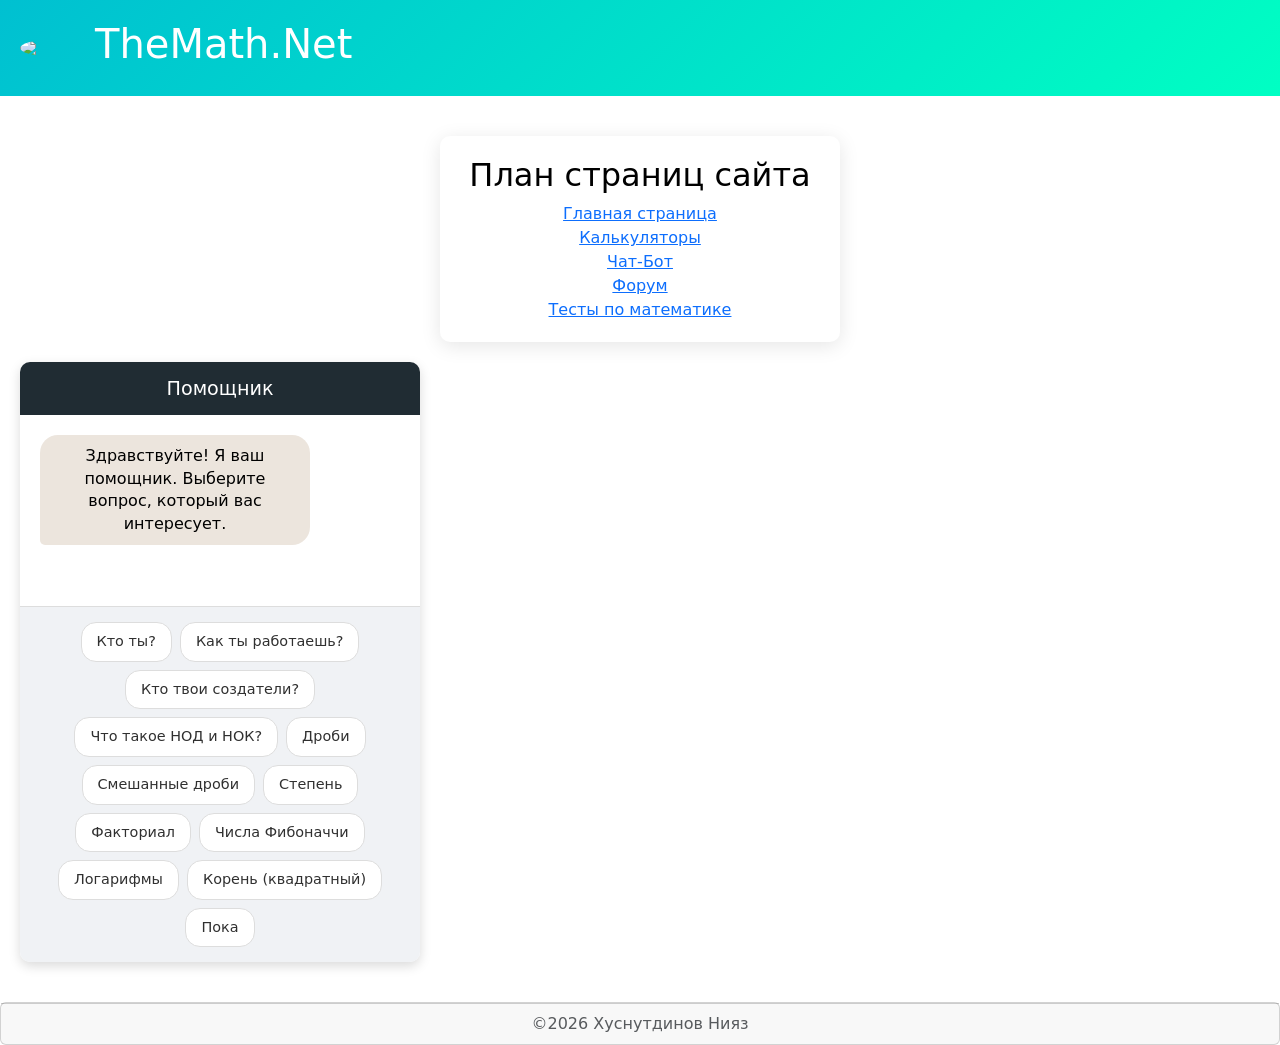
==== bot.html @ e5706ca1 "Add files via upload" ====
<!DOCTYPE html>
<html>
  <head>
    <meta charset="utf-8">
    <meta name="viewport" content="width=device-width, initial-scale=1.0">
    <title>TheMath.NET: Учебный портал по математике и соц.сеть</title>
    <link href="https://cdn.jsdelivr.net/npm/bootstrap@5.3.8/dist/css/bootstrap.min.css" rel="stylesheet" integrity="sha384-sRIl4kxILFvY47J16cr9ZwB07vP4J8+LH7qKQnuqkuIAvNWLzeN8tE5YBujZqJLB" crossorigin="anonymous">
    <link rel="stylesheet" href="style.css">
    <style>
        .m {
            color: black;
            border-radius: 15px;
            padding: 20px;
            text-align: center;
            opacity: 0;
            transform: translateY(-50px);
            animation: appear 2s forwards;
            margin-bottom: 20px;
        }
        @keyframes appear {
            from {
                opacity: 0;
                transform: translateY(-50px);
            }
            to {
                opacity: 1;
                transform: translateY(0);
            }
        }
         header {
            background: linear-gradient(135deg, #00c0d1, #00ffc3);
            color: white;
            padding: 20px;
        }
        .he {
            background-color: #23232300;
            color: white;
            padding: 5px;
        }
        .logo {
            display: flex;
            align-items: center;
        }
        .logo img {
            border-radius: 50%;
            width: 60px;
            margin-right: 15px;
        }
        img {
            width: 250px;
            border-radius: 15px;
        }
        .img {
            width: 150px;
            border-radius: 15px;
        }
        .container1 {
            text-align: center;
            background-color: white;
            border-radius: 10px;
            box-shadow: 0 4px 20px rgba(0, 0, 0, 0.1);
            padding: 20px;
            max-width: 400px;
            margin: 20px auto; 
        }
        a {
            /**color: black;*/
        }
        

        .chat-container {
            width: 400px;
            height: 600px;
            background-color: #fff;
            border-radius: 10px;
            box-shadow: 0 4px 12px rgba(0, 0, 0, 0.15);
            display: flex;
            text-align: center;
            flex-direction: column;
            overflow: hidden;
        }

        .chat-header {
            background-color: #202c33;
            color: white;
            padding: 15px;
            text-align: center;
        }

        .chat-header h2 {
            margin: 0;
            font-size: 1.2em;
        }

        /* Окно с сообщениями */
        .chat-window {
            list-style-type: none;
            padding: 20px;
            margin: 0;
            flex-grow: 1;
            overflow-y: auto;
            display: flex;
            flex-direction: column;
            gap: 10px;
        }

        /* Стили для сообщений */
        .message {
            padding: 10px 15px;
            border-radius: 18px;
            max-width: 75%;
            word-wrap: break-word;
            line-height: 1.4;
        }

        .user-message {
            background-color: #dcf8c6;
            align-self: flex-end;
            border-bottom-right-radius: 5px;
        }

        .bot-message {
            background-color: #ece5dd;
            align-self: flex-start;
            border-bottom-left-radius: 5px;
        }

        /* Область с кнопками */
        .button-area {
            padding: 15px;
            background-color: #f0f2f5;
            border-top: 1px solid #ddd;
            display: flex;
            flex-wrap: wrap;
            gap: 8px;
            justify-content: center;
        }

        .question-button {
            background-color: #fff;
            color: #303030;
            border: 1px solid #ddd;
            border-radius: 15px;
            padding: 8px 15px;
            font-size: 0.9em;
            cursor: pointer;
            transition: all 0.2s ease-in-out;
        }

        .question-button:hover {
            background-color: #e9e9e9;
            transform: scale(1.05);
        }

        .question-button:active {
            transform: scale(0.98);
        }
    </style>
  </head>
  <body>
     <header>
        <div class="logo">
            <img src="ph.jpg"> 
            <h1>TheMath.Net</h1>
        </div>
    </header>
    
    <div class="m">
        <div>
            <div class="container1">
                <h2>План страниц сайта</h2>
                <a href="index.php">Главная страница</a><br>
                <a href="calc.php">Калькуляторы</a><br>
                <a href="bot.php">Чат-Бот</a><br>
                <a href="forum.php">Форум</a><br>
                <a href="Test.php">Тесты по математике</a><br>
            </div>
            <div>
                <div class="chat-container">
                <div class="chat-header">
                    <h2>Помощник</h2>
                </div>
                <ul class="chat-window" id="chat-window">
                    <li class="message bot-message">Здравствуйте! Я ваш помощник. Выберите вопрос, который вас интересует.</li>
                </ul>
                <div class="button-area" id="button-area">
                    <button class="question-button" data-answer="Я - простой математический чат-бот, созданный с помощью HTML, CSS и JavaScript. Моя задача - помогать вам!">Кто ты?</button>
                    <button class="question-button" data-answer="Я работаю по принципу 'вопрос-ответ'. Вы нажимаете на кнопку, а я даю заготовленный ответ. Просто и удобно!">Как ты работаешь?</button>
                    <button class="question-button" data-answer="Создатель чат-бота Хуснутдинов Нияз (создатель этого же сайта)">Кто твои создатели?</button>
                    <button class="question-button" data-answer="НОД — наибольший общий делитель, НОК — наименьшее общее кратное — понятия в математике, связанные с делимостью чисел.
НОД двух или более чисел — наибольшее число, на которое эти числа можно разделить без остатка. Проще говоря, это самое большое число, которое является делителем для каждого из данных чисел.

НОК двух чисел — наименьшее число, которое делится без остатка и на первое, и на второе число.">Что такое НОД и НОК?</button>
                    <button class="question-button" data-answer="Дробь в математике — это число, состоящее из одной или нескольких равных частей (долей) единицы. Простым языком, дробь — это часть чего-то целого, например, яблока, пиццы, плитки шоколада или даже времени.
                    Например: 8/8">Дроби</button>
                    <button class="question-button" data-answer="Смешанная дробь — это дробь, записанная в виде неотрицательного целого числа и правильной дроби. Понимается как сумма этого числа и дроби.
                    Например: 1 2/3">Смешанные дроби</button>
                    <button class="question-button" data-answer="Степень числа в математике — это математическая операция, представляющая собой многократное умножение числа на само себя
                    Например: 2**3 = 8">Степень</button>
                    <button class="question-button" data-answer="Факториал числа — это произведение всех натуральных чисел от 1 до заданного числа. Обозначается символом восклицательного знака (!) после числа. Формула: n! = 1 × 2 × 3 × … × n, где n — любое натуральное число.">Факториал</button>
                    <button class="question-button" data-answer="Числа Фибоначчи — это последовательность чисел, в которой каждое следующее число равно сумме двух предыдущих. В классическом варианте последовательность начинается с 0 и 1, цепочку значений можно продолжать до бесконечности. Пример: 0, 1, 1, 2, 3, 5, 8, 13, 21, 34">Числа Фибоначчи</button>
                    <button class="question-button" data-answer="Логарифм — это показатель степени, в которую нужно возвести основание, чтобы получить определённое число. Например, если нужно узнать, в какую степень нужно возвести 2, чтобы получить 8, то логарифм 8 по основанию 2 равен 3.">Логарифмы</button>
                    <button class="question-button" data-answer="Корень — математическое понятие, которое означает число, при возведении которого в определённую степень получается заданное число
                    Например: √25 = 5">Корень (квадратный)</button>
                    <button class="question-button" data-answer="Спасибо за общение! Если у вас появятся новые вопросы, я буду здесь. До свидания!">Пока</button>
                </div>
            </div>
        </div>
    </div>
    </div>

    <div class="card text-center">
        <div class="card-footer text-body-secondary">
            <span>©2026 Хуснутдинов Нияз</span>
        </div>
    </div>

    <script src="https://cdn.jsdelivr.net/npm/bootstrap@5.3.8/dist/js/bootstrap.bundle.min.js" integrity="sha384-FKyoEForCGlyvwx9Hj09JcYn3nv7wiPVlz7YYwJrWVcXK/BmnVDxM+D2scQbITxI" crossorigin="anonymous"></script>
    <script>
        const windows = document.getElementById("chat-window");
        const but = document.getElementById("button-area");

        function addMessage(text, use) {
            const messageEl = document.createElement("li");

            messageEl.classList.add("message");
            if (use === 'user') {
                messageEl.classList.add('user-message');
            } else {
                messageEl.classList.add('bot-message');
            }

            messageEl.textContent = text;
            windows.appendChild(messageEl);
            windows.scrollTop = windows.scrollHeight;
        }

        but.addEventListener('click', (event) => {
            if (event.target.classList.contains('question-button')) {
                const clickedB = event.target;

                const question = clickedB.textContent;
                const otvet = clickedB.dataset.answer;

                addMessage(question, 'user');

                setTimeout(() => {
                    addMessage(otvet, 'bot'); 
                }, 500);
            }
        })
    </script>
  </body>
</html>
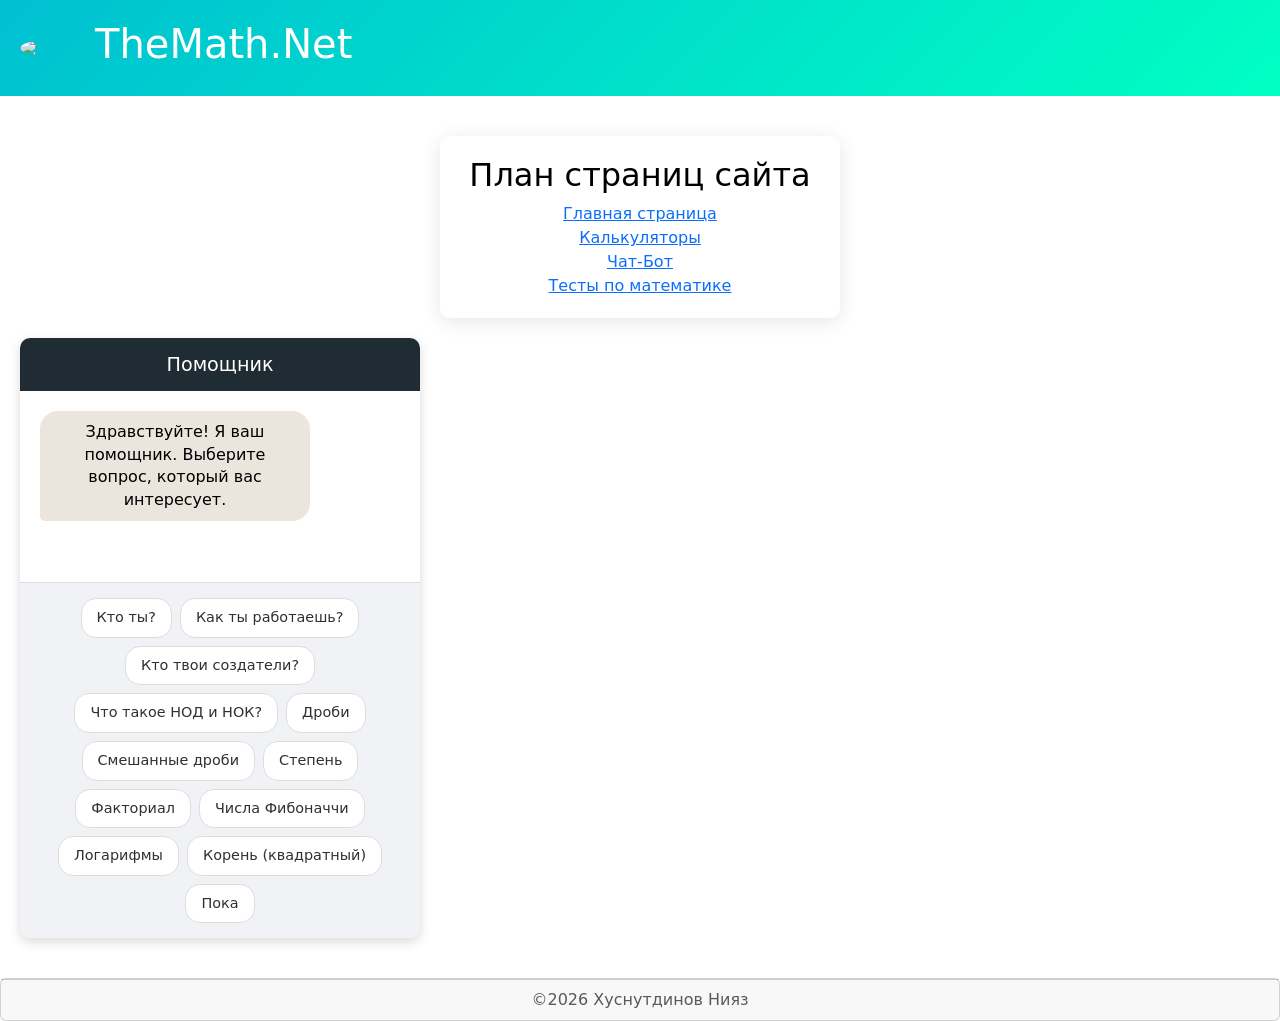
==== commit 222eed42: "Update bot.html" ====
--- a/bot.html
+++ b/bot.html
@@ -169,11 +169,11 @@
         <div>
             <div class="container1">
                 <h2>План страниц сайта</h2>
-                <a href="index.php">Главная страница</a><br>
-                <a href="calc.php">Калькуляторы</a><br>
-                <a href="bot.php">Чат-Бот</a><br>
-                <a href="forum.php">Форум</a><br>
-                <a href="Test.php">Тесты по математике</a><br>
+                <a href="index.html">Главная страница</a><br>
+                <a href="calc.html">Калькуляторы</a><br>
+                <a href="bot.html">Чат-Бот</a><br>
+                
+                <a href="Test.html">Тесты по математике</a><br>
             </div>
             <div>
                 <div class="chat-container">
@@ -251,4 +251,5 @@
         })
     </script>
   </body>
-</html>+
+</html>
